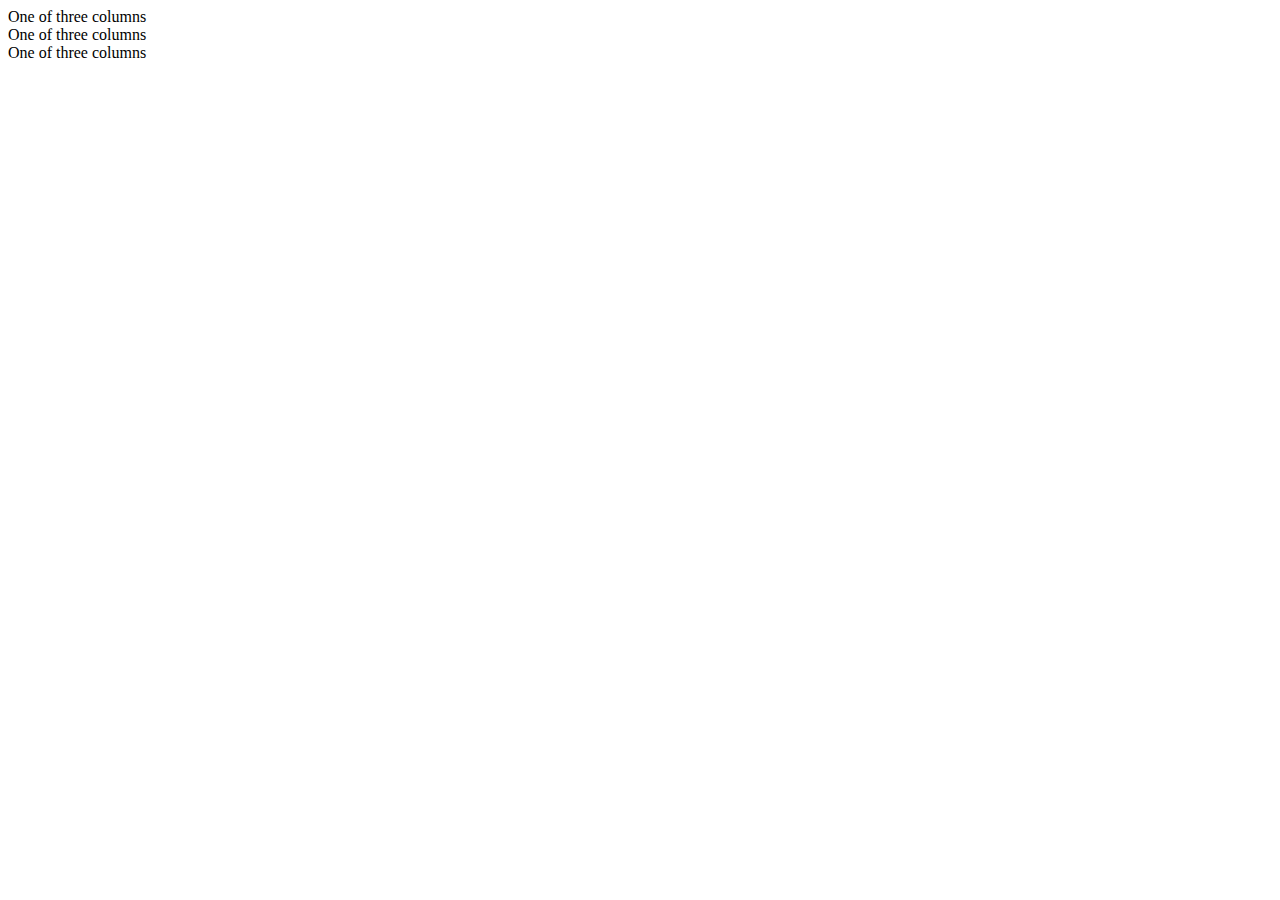
==== index.html @ 6d5fdd20 "first commit" ====
<!DOCTYPE html>
<html lang="en">
<head>
    <meta charset="UTF-8">
    <meta http-equiv="X-UA-Compatible" content="IE=edge">
    <meta name="viewport" content="width=device-width, initial-scale=1.0">
    <title>Document</title>
</head>
<body>
    <div class="container">
        <div class="row">
          <div class="col-sm">
            One of three columns
          </div>
          <div class="col-sm">
            One of three columns
          </div>
          <div class="col-sm">
            One of three columns
          </div>
        </div>
      </div>
</body>
</html>
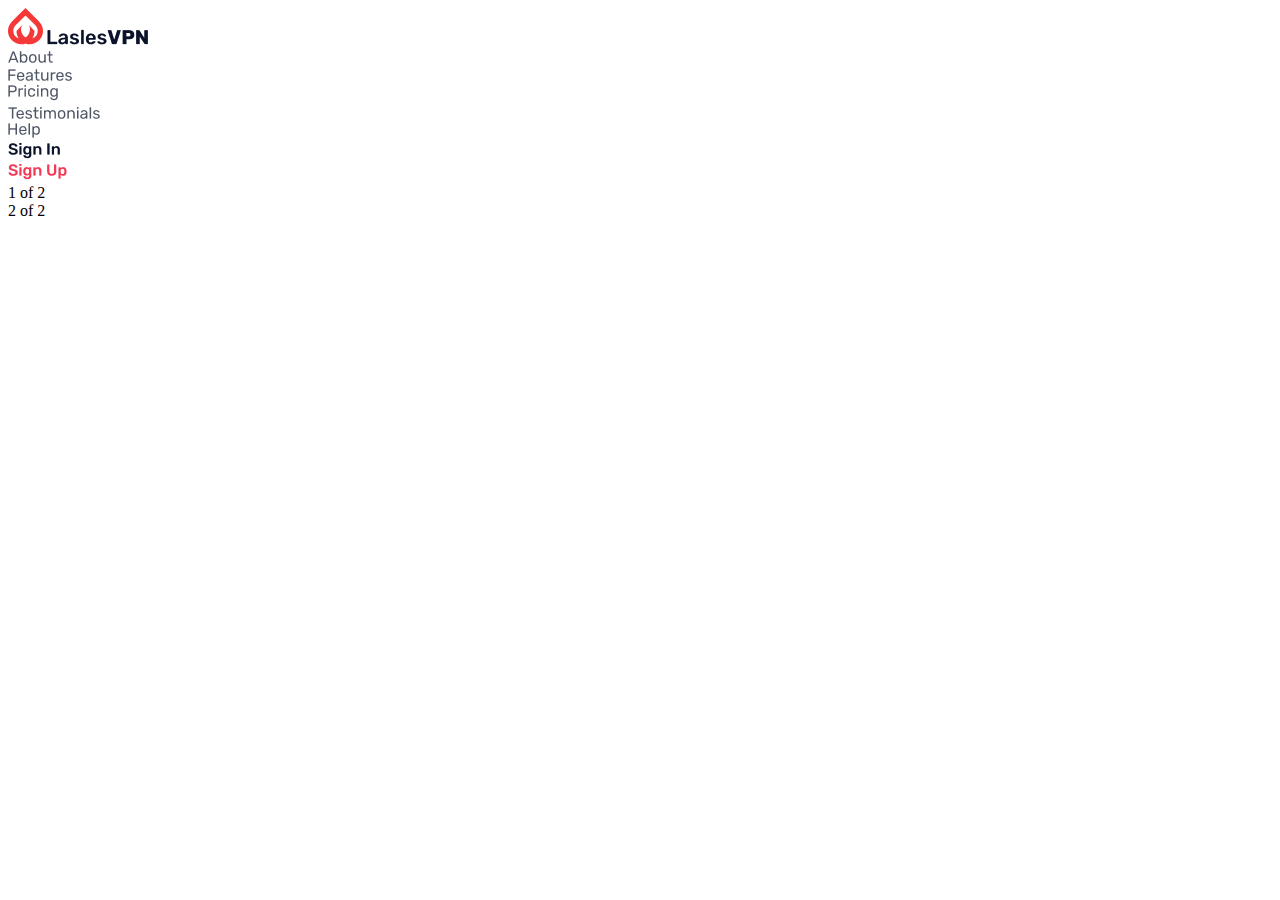
==== commit 94ef1201: "init" ====
--- a/index.html
+++ b/index.html
@@ -5,20 +5,72 @@
     <meta http-equiv="X-UA-Compatible" content="IE=edge">
     <meta name="viewport" content="width=device-width, initial-scale=1.0">
     <title>Document</title>
+    <link href="main.css">
+    <link rel="preconnect" href="https://fonts.gstatic.com"> 
+    <link href="https://fonts.googleapis.com/css2?family=Rubik&display=swap" rel="stylesheet">
+    <link href="https://cdn.jsdelivr.net/npm/bootstrap@5.0.0-beta2/dist/css/bootstrap.min.css" rel="stylesheet" integrity="sha384-BmbxuPwQa2lc/FVzBcNJ7UAyJxM6wuqIj61tLrc4wSX0szH/Ev+nYRRuWlolflfl" crossorigin="anonymous">
+    <script src="https://cdn.jsdelivr.net/npm/bootstrap@5.0.0-beta2/dist/js/bootstrap.bundle.min.js" integrity="sha384-b5kHyXgcpbZJO/tY9Ul7kGkf1S0CWuKcCD38l8YkeH8z8QjE0GmW1gYU5S9FOnJ0" crossorigin="anonymous"></script>
 </head>
 <body>
-    <div class="container">
+  <div class="nav"> 
+  <div class="container">
         <div class="row">
-          <div class="col-sm">
-            One of three columns
+          <div class="col-sm-2">
+            <img src="Vector.svg" alt="logo" class="logo">
+            <img src="LaslesVPN.jpg" alt="logo" class="logo">
           </div>
-          <div class="col-sm">
-            One of three columns
+          <div class="offset-md-1 col-md-1">
+            <img src="About.jpg" alt="About" class="About">
+            
           </div>
-          <div class="col-sm">
-            One of three columns
+          <div class="col-1">
+            <img src="Features.jpg" alt="Features" class="Features">
+        
+          </div>
+          <div class="col-md-1">
+            <img src="Pricing.jpg" alt="Pricing" class="Pricing">
+            
+          </div>
+          <div class="col-md-1">
+            
+            <img src="Testimonials.jpg" alt="Testimonials" class="Testimonials">
+          </div>
+          <div class="offset-md-1 col-md-1">
+            
+            <img src="Help.jpg" alt="Help" class="Help">
+          </div>
+          
+          
+          <div class="col-md-1">
+            <img src="Sign In.jpg" alt="Sign In" class="Sign In">
+            
+          </div>
+          <div class="col-md-1">
+            <background src="Rectangle 249.jpg">
+            <img src="Sign Up.jpg" alt="Sign Up" class="Sign Up">
           </div>
         </div>
       </div>
+    </div>
+
+      <div class="container-fluid">
+        
+      </div>
+      <div class="container-fluid">
+        
+      </div>
+      <div class="container-fluid">
+        
+      </div>
+
+      <div class="container">
+        <div class="row">
+          <div class="col">
+            1 of 2
+          </div>
+          <div class="col">
+            2 of 2
+          </div>
+        </div>
 </body>
 </html>--- a/main.css
+++ b/main.css
@@ -0,0 +1,3 @@
+.nav {
+    padding-top: 350px;
+}